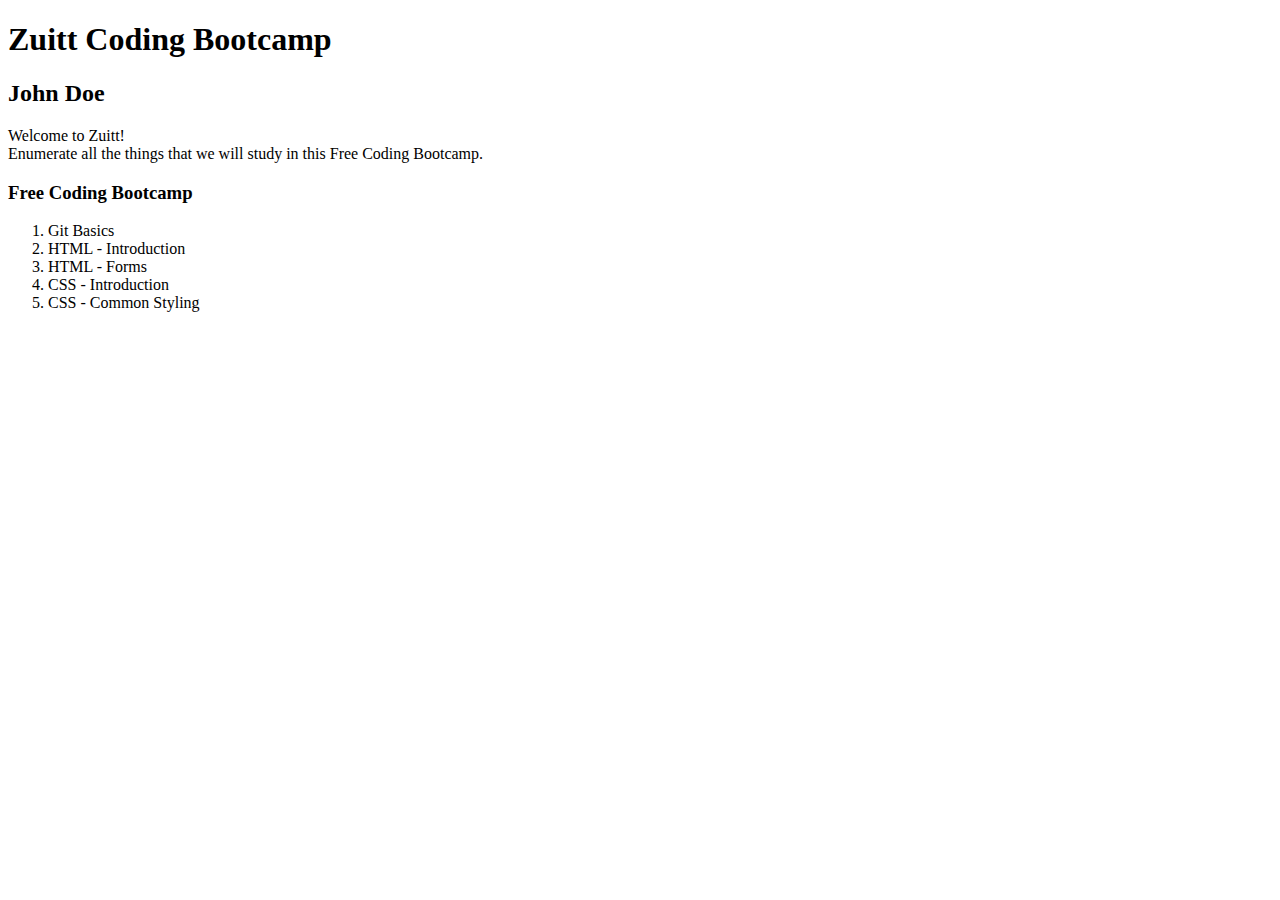
==== s02/discussion/index.html @ 438b46bd "added s02 discussion codes" ====
<!DOCTYPE html>
<html>
<head>
	<title>HTML Introduction</title>
</head>
<body>

	<!-- Comments are useful for documentation and help developers understand the code better.  Comments are ignored by the browser and do not appear as visible text on the webpage. -->

	<!-- Creates a heading tag -->
	<!-- There are 6 heading sizes from <h1> to <h6> -->
	<h1>Zuitt Coding Bootcamp</h1>

	<h2>John Doe</h2>

	<p>Welcome to Zuitt! 
	<br>
	Enumerate all the things that we will study in this Free Coding Bootcamp.</p>

	<h3>Free Coding Bootcamp</h3>

	<!-- Creates a numbered list -->
	<ol>
		<!-- Creates a list item -->
		<li>Git Basics</li>
		<li>HTML - Introduction</li>
		<li>HTML - Forms</li>
		<li>CSS - Introduction</li>
		<li>CSS - Common Styling</li>
	</ol>

</body>
</html>
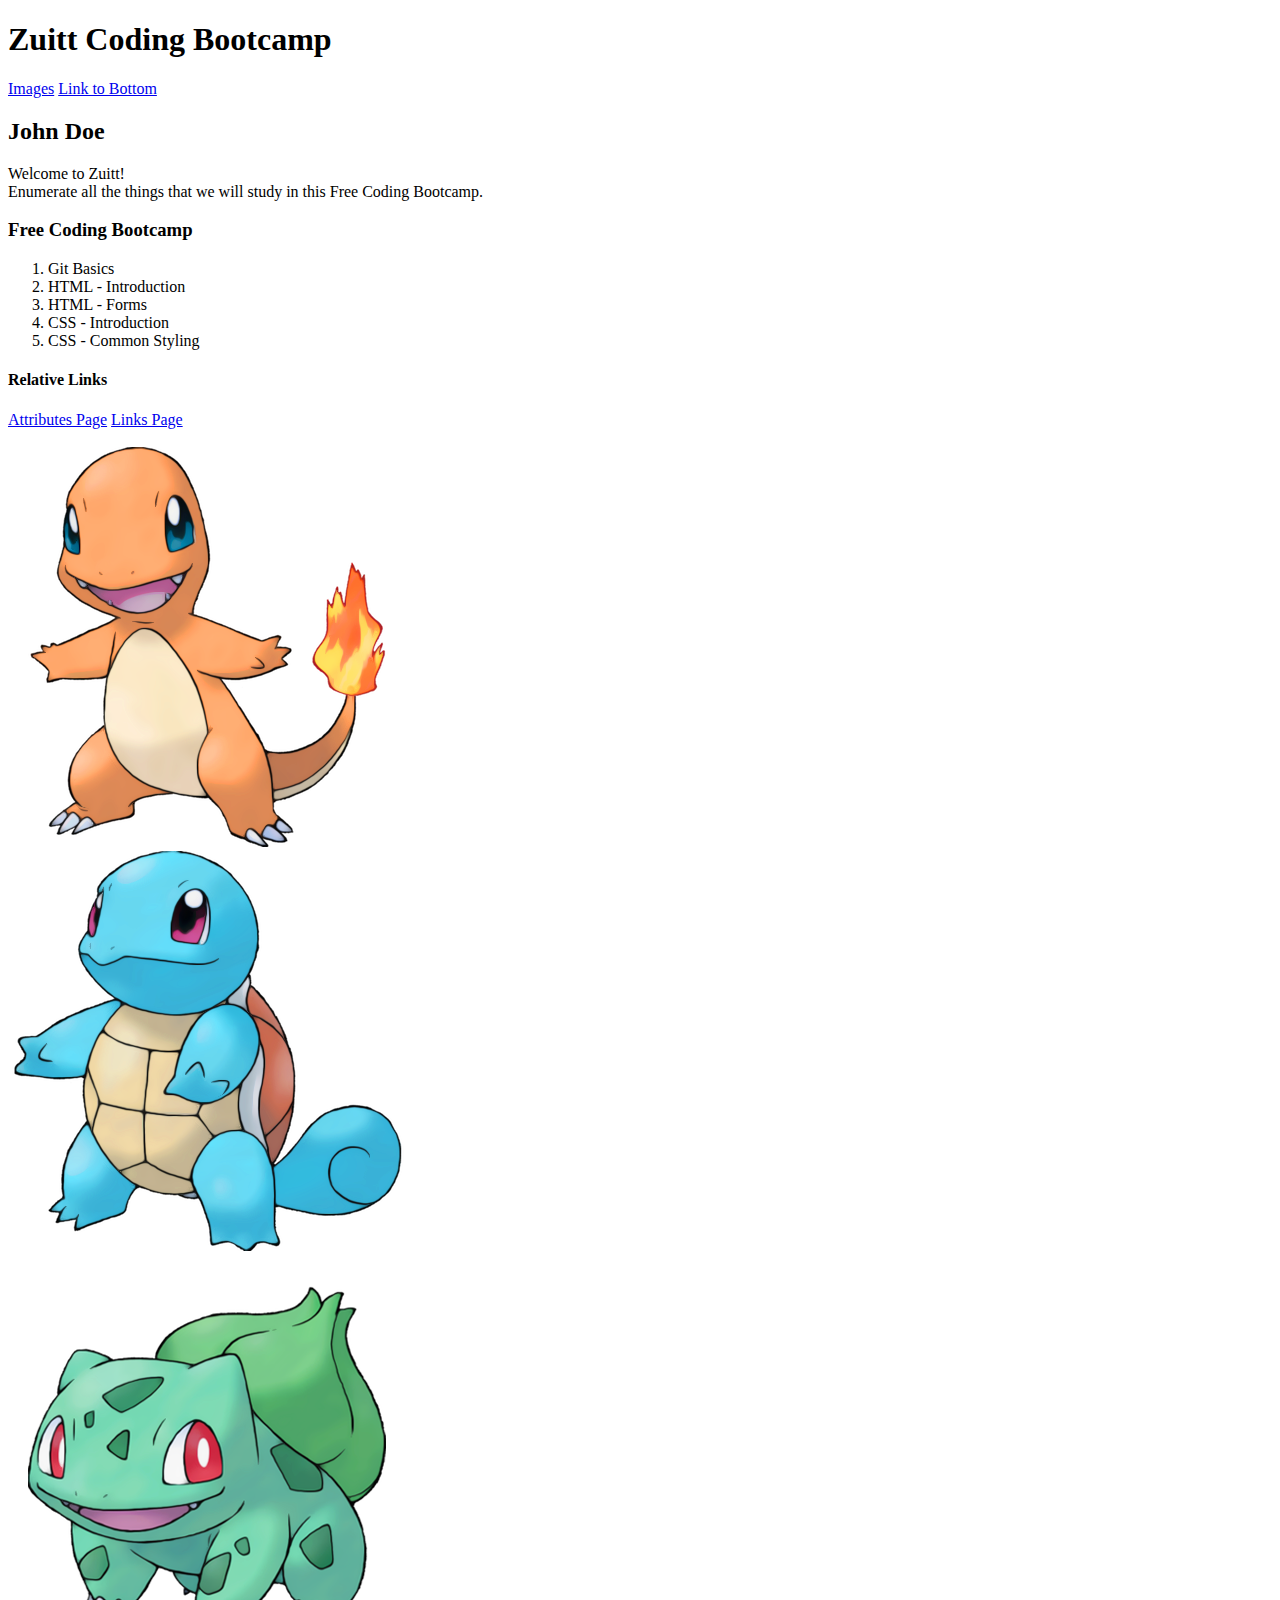
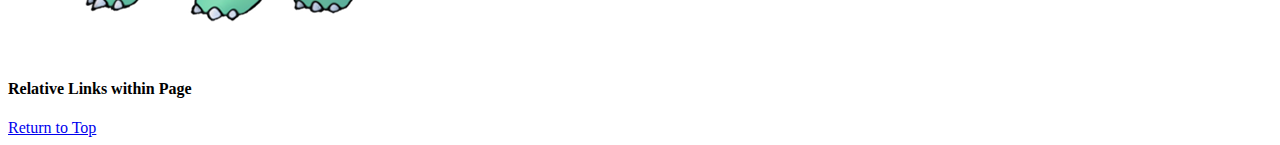
==== commit a223981a: "added s02 complete discussion codes" ====
--- a/s02/discussion/index.html
+++ b/s02/discussion/index.html
@@ -9,7 +9,11 @@
 
 	<!-- Creates a heading tag -->
 	<!-- There are 6 heading sizes from <h1> to <h6> -->
-	<h1>Zuitt Coding Bootcamp</h1>
+	<h1 id="top">Zuitt Coding Bootcamp</h1>
+
+	<a href="#images">Images</a>
+
+	<a href="#bottom">Link to Bottom</a>
 
 	<h2>John Doe</h2>
 
@@ -29,5 +33,32 @@
 		<li>CSS - Common Styling</li>
 	</ol>
 
+	<div>
+	    <h4>Relative Links</h4>
+	    <a href="./attributes.html">Attributes Page</a>
+	    <a href="./links.html">Links Page</a>
+	</div>
+
+	<div id="images">
+		<br>
+		<img src="./picture1.png">
+
+		<br>
+		<img src="./picture2.png">
+
+		<br>
+		<img src="./picture3.png">
+
+		<br>
+	</div>
+
+	<div id="bottom">
+		
+		<h4>Relative Links within Page</h4>
+
+		<a href="#top">Return to Top</a>
+
+	</div>
+
 </body>
 </html>